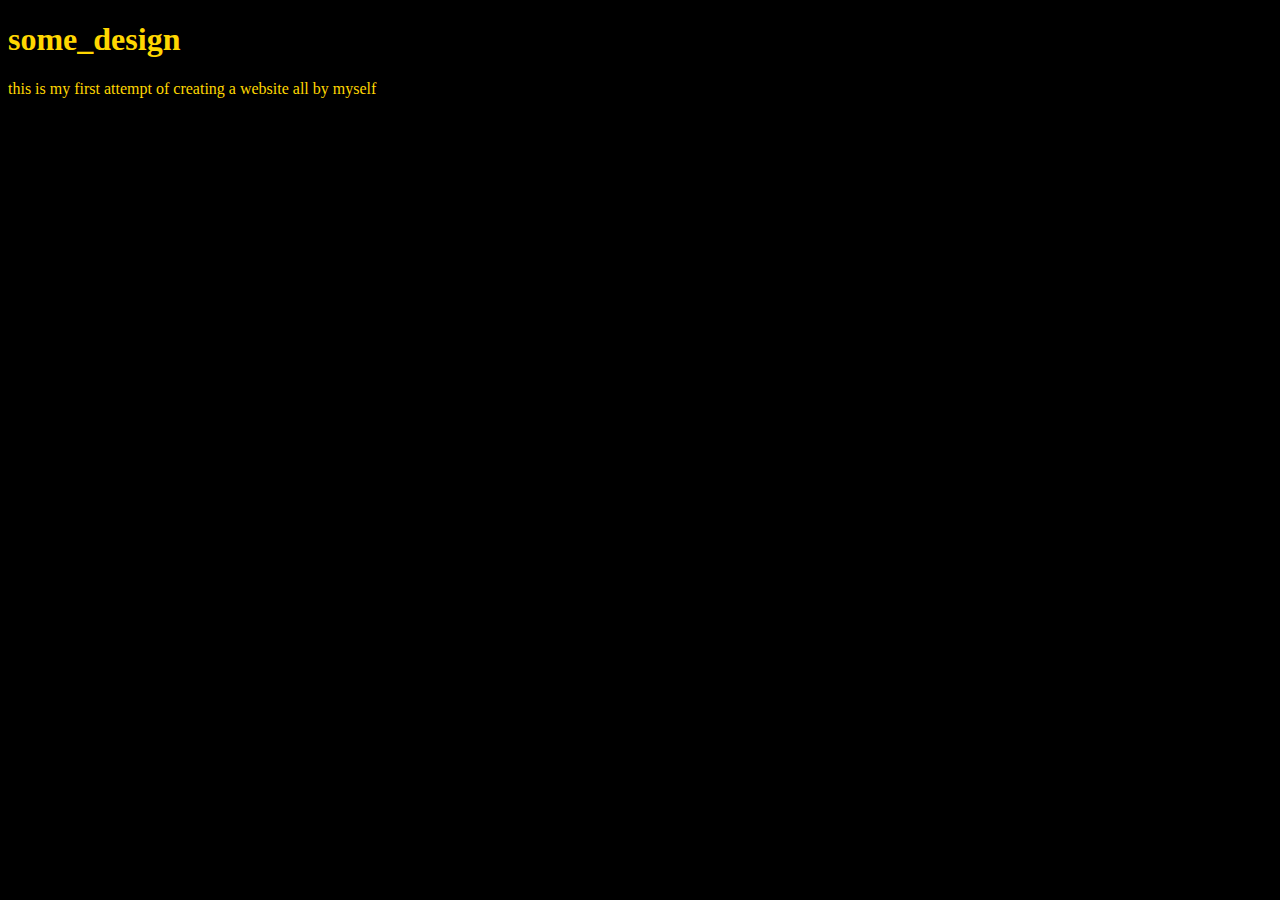
==== unit_1/index.html @ edaf565b "syncing my new repository!" ====
<!DOCTYPE html>
<html>

<head><link rel="stylesheet" type="text/css" href="css/style.css"></head>

<title>some_design</title>

<body>

<h1>some_design</h1>

<p>this is my first attempt of creating a website all by myself</p>

</body>
---- unit_1/css/style.css ----
body {
    background-color: black;
}

h1, p {
    color: gold;
}
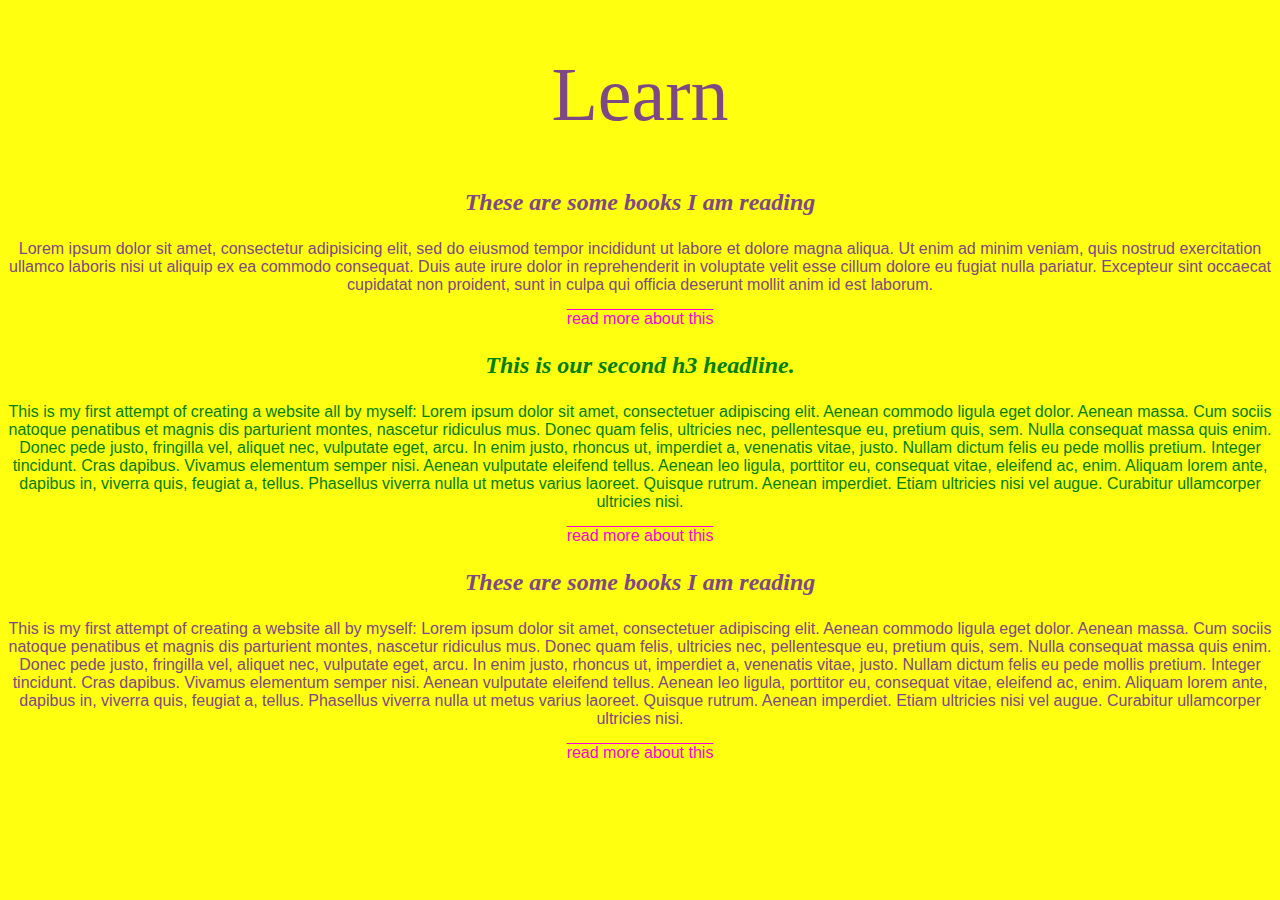
==== commit 6ef6af61: "unit3 css" ====
--- a/unit_1/index.html
+++ b/unit_1/index.html
@@ -1,15 +1,42 @@
 <!DOCTYPE html>
-<html>
+<html> 
 
 <head><link rel="stylesheet" type="text/css" href="css/style.css"></head>
 
-<title>some_design</title>
+<title>something to show</title>
 
 <body>
 
-<h1>some_design</h1>
+<h1>Learn</h1>
 
-<p>this is my first attempt of creating a website all by myself</p>
+<h3>These are some books I am reading</h3>
+
+<p>Lorem ipsum dolor sit amet, consectetur adipisicing elit, sed do eiusmod
+tempor incididunt ut labore et dolore magna aliqua. Ut enim ad minim veniam,
+quis nostrud exercitation ullamco laboris nisi ut aliquip ex ea commodo
+consequat. Duis aute irure dolor in reprehenderit in voluptate velit esse
+cillum dolore eu fugiat nulla pariatur. Excepteur sint occaecat cupidatat non
+proident, sunt in culpa qui officia deserunt mollit anim id est laborum. 
+</p>
+
+<a href="http://www.w3schools.com/html/" >read more about this </a> 
+
+
+<h3 id= "second">This is our second h3 headline.</h3>
+
+<p class="important"> This is my first attempt of creating a website all by myself: Lorem ipsum dolor sit amet, consectetuer adipiscing elit. Aenean commodo ligula eget dolor. Aenean massa. Cum sociis natoque penatibus et magnis dis parturient montes, nascetur ridiculus mus. Donec quam felis, ultricies nec, pellentesque eu, pretium quis, sem. Nulla consequat massa quis enim. Donec pede justo, fringilla vel, aliquet nec, vulputate eget, arcu. In enim justo, rhoncus ut, imperdiet a, venenatis vitae, justo. Nullam dictum felis eu pede mollis pretium. Integer tincidunt. Cras dapibus. Vivamus elementum semper nisi. Aenean vulputate eleifend tellus. Aenean leo ligula, porttitor eu, consequat vitae, eleifend ac, enim. Aliquam lorem ante, dapibus in, viverra quis, feugiat a, tellus. Phasellus viverra nulla ut metus varius laoreet. Quisque rutrum. Aenean imperdiet. Etiam ultricies nisi vel augue. Curabitur ullamcorper ultricies nisi. 
+</p>
+
+<a href="http://www.w3schools.com/html/" >read more about this </a> 
+
+<h3>These are some books I am reading</h3>
+
+<p>This is my first attempt of creating a website all by myself: Lorem ipsum dolor sit amet, consectetuer adipiscing elit. Aenean commodo ligula eget dolor. Aenean massa. Cum sociis natoque penatibus et magnis dis parturient montes, nascetur ridiculus mus. Donec quam felis, ultricies nec, pellentesque eu, pretium quis, sem. Nulla consequat massa quis enim. Donec pede justo, fringilla vel, aliquet nec, vulputate eget, arcu. In enim justo, rhoncus ut, imperdiet a, venenatis vitae, justo. Nullam dictum felis eu pede mollis pretium. Integer tincidunt. Cras dapibus. Vivamus elementum semper nisi. Aenean vulputate eleifend tellus. Aenean leo ligula, porttitor eu, consequat vitae, eleifend ac, enim. Aliquam lorem ante, dapibus in, viverra quis, feugiat a, tellus. Phasellus viverra nulla ut metus varius laoreet. Quisque rutrum. Aenean imperdiet. Etiam ultricies nisi vel augue. Curabitur ullamcorper ultricies nisi. 
+</p>
+
+<a href="http://www.w3schools.com/html/" >read more about this </a> 
+
+
 
 </body>
 
--- a/unit_1/css/style.css
+++ b/unit_1/css/style.css
@@ -1,7 +1,33 @@
-body {
-    background-color: black;
+body { 
+    background-color: #ffff10;
+    text-align: center;
 }
 
-h1, p {
-    color: gold;
-}+h1 {
+	font-family: "Futura", serif; color: #7e4885; 
+	font-size: 76px; 
+	font-weight: lighter;
+}
+
+h3 {font-family: "Futura", serif; color: #7e4885; 
+	font-size: 24px; 
+	font-style: italic;
+}
+
+#second {color: green;
+}
+
+ p {font-family: "futura", sans-serif; color: #7e4885; 
+ 	font-size: 16px
+ 	font-weight: lighter; 
+}
+
+.important {color: green;
+}
+
+
+a {font-family: "futura", sans-serif; color: #FF00DB; 
+	font-size: 16px; 
+	text-decoration: overline;
+}
+
